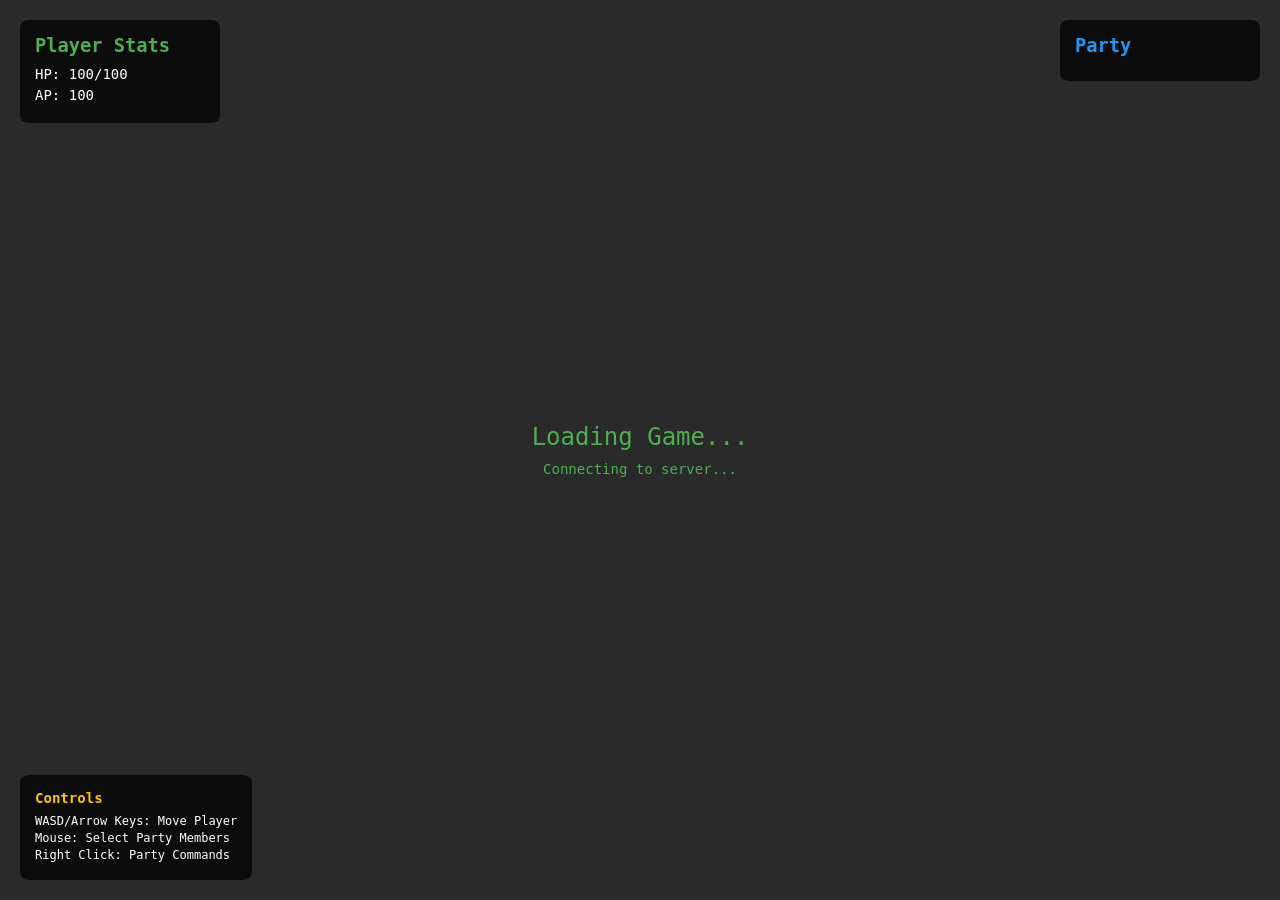
==== frontend/index.html @ 41674636 "Added framework for sprite animation and entity rendering handler." ====
<!DOCTYPE html>
<html lang="en">
<head>
    <meta charset="UTF-8">
    <meta name="viewport" content="width=device-width, initial-scale=1.0">
    <title>Real-Time Simulation Game</title>
    <link rel="stylesheet" href="css/style.css">
</head>
<body>
    <div id="game-container">
        <canvas id="game-canvas"></canvas>
        <div id="ui-overlay">
            <div id="loading-indicator" style="position: absolute; top: 50%; left: 50%; transform: translate(-50%, -50%); text-align: center; font-size: 24px; color: #4CAF50;">
                <p>Loading Game...</p>
                <p style="font-size: 14px; margin-top: 10px;">Connecting to server...</p>
            </div>
            <div id="player-stats">
                <h3>Player Stats</h3>
                <div id="hp-bar">HP: <span id="hp-value">100/100</span></div>
                <div id="ap-bar">AP: <span id="ap-value">100</span></div>
            </div>
            <div id="party-panel">
                <h3>Party</h3>
                <div id="party-members"></div>
            </div>
            <div id="controls-help">
                <h3>Controls</h3>
                <p>WASD/Arrow Keys: Move Player</p>
                <p>Mouse: Select Party Members</p>
                <p>Right Click: Party Commands</p>
            </div>
        </div>
    </div>

    <!-- Socket.IO client -->
    <script src="https://cdn.socket.io/4.5.4/socket.io.min.js"></script>
    
    <!-- Sprite and animation system -->
    <script src="js/sprites/spritesheet.js"></script>
    <script src="js/sprites/animation.js"></script>
    <script src="js/entityRenderer.js"></script>
    
    <!-- Game scripts -->
    <script src="js/network.js"></script>
    <script src="js/interpolation.js"></script>
    <script src="js/renderer.js"></script>
    <script src="js/input.js"></script>
    <script src="js/ui.js"></script>
    <script src="js/main.js"></script>
</body>
</html>
---- frontend/css/style.css ----
@font-face {
    font-family: 'PressStart2P';
    src: url('/assets/fonts/PressStart2P-Regular.ttf') format('truetype');
    font-weight: normal;
    font-style: normal;
}

* {
    margin: 0;
    padding: 0;
    box-sizing: border-box;
}

body {
    font-family: 'PressStart2P', monospace;
    background-color: #1a1a1a;
    color: #ffffff;
    overflow: hidden;
}

#game-container {
    position: relative;
    width: 100vw;
    height: 100vh;
}

#game-canvas {
    display: block;
    background-color: #2a2a2a;
    cursor: crosshair;
}

#ui-overlay {
    position: absolute;
    top: 0;
    left: 0;
    width: 100%;
    height: 100%;
    pointer-events: none;
}

#player-stats {
    position: absolute;
    top: 20px;
    left: 20px;
    background-color: rgba(0, 0, 0, 0.7);
    padding: 15px;
    border-radius: 8px;
    min-width: 200px;
    pointer-events: auto;
}

#player-stats h3 {
    margin-bottom: 10px;
    color: #4CAF50;
}

#hp-bar, #ap-bar {
    margin: 5px 0;
    font-size: 14px;
}

#party-panel {
    position: absolute;
    top: 20px;
    right: 20px;
    background-color: rgba(0, 0, 0, 0.7);
    padding: 15px;
    border-radius: 8px;
    min-width: 200px;
    max-height: 400px;
    overflow-y: auto;
    pointer-events: auto;
}

#party-panel h3 {
    margin-bottom: 10px;
    color: #2196F3;
}

.party-member {
    background-color: rgba(255, 255, 255, 0.1);
    padding: 8px;
    margin: 5px 0;
    border-radius: 4px;
    cursor: pointer;
}

.party-member:hover {
    background-color: rgba(255, 255, 255, 0.2);
}

#controls-help {
    position: absolute;
    bottom: 20px;
    left: 20px;
    background-color: rgba(0, 0, 0, 0.7);
    padding: 15px;
    border-radius: 8px;
    font-size: 12px;
    pointer-events: auto;
}

#controls-help h3 {
    margin-bottom: 8px;
    color: #FFC107;
}

#controls-help p {
    margin: 3px 0;
}

/* Context menu */
.context-menu {
    position: absolute;
    background-color: rgba(0, 0, 0, 0.9);
    border: 1px solid #666;
    border-radius: 4px;
    padding: 5px 0;
    min-width: 150px;
    pointer-events: auto;
    z-index: 1000;
}

.context-menu-item {
    padding: 8px 15px;
    cursor: pointer;
}

.context-menu-item:hover {
    background-color: rgba(255, 255, 255, 0.2);
}
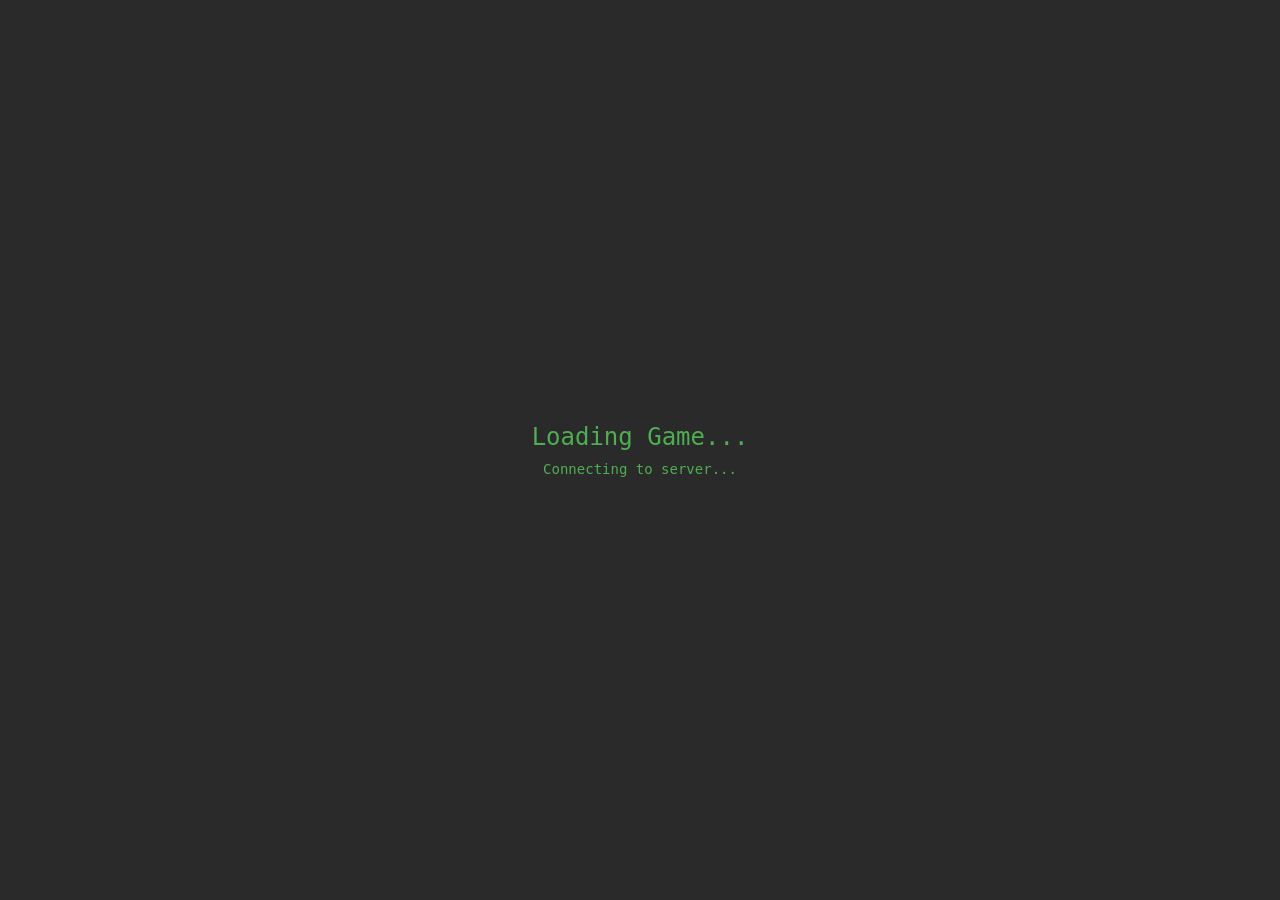
==== commit 9fb30815: "Update readme to fit new structure. Vendor socket.io" ====
--- a/frontend/index.html
+++ b/frontend/index.html
@@ -3,44 +3,37 @@
 <head>
     <meta charset="UTF-8">
     <meta name="viewport" content="width=device-width, initial-scale=1.0">
-    <title>Real-Time Simulation Game</title>
+    <title>Untitled Game</title>
     <link rel="stylesheet" href="css/style.css">
 </head>
 <body>
     <div id="game-container">
         <canvas id="game-canvas"></canvas>
+        <canvas id="overlay-canvas"></canvas>
         <div id="ui-overlay">
             <div id="loading-indicator" style="position: absolute; top: 50%; left: 50%; transform: translate(-50%, -50%); text-align: center; font-size: 24px; color: #4CAF50;">
                 <p>Loading Game...</p>
                 <p style="font-size: 14px; margin-top: 10px;">Connecting to server...</p>
             </div>
-            <div id="player-stats">
-                <h3>Player Stats</h3>
-                <div id="hp-bar">HP: <span id="hp-value">100/100</span></div>
-                <div id="ap-bar">AP: <span id="ap-value">100</span></div>
-            </div>
-            <div id="party-panel">
-                <h3>Party</h3>
-                <div id="party-members"></div>
-            </div>
-            <div id="controls-help">
-                <h3>Controls</h3>
-                <p>WASD/Arrow Keys: Move Player</p>
-                <p>Mouse: Select Party Members</p>
-                <p>Right Click: Party Commands</p>
-            </div>
         </div>
     </div>
 
-    <!-- Socket.IO client -->
-    <script src="https://cdn.socket.io/4.5.4/socket.io.min.js"></script>
+    <!-- Socket.IO client (vendored 4.5.4, MIT license) -->
+    <script src="js/socket.io.min.js"></script>
     
     <!-- Sprite and animation system -->
     <script src="js/sprites/spritesheet.js"></script>
     <script src="js/sprites/animation.js"></script>
+    <script src="js/sprites/shaderCache.js"></script>
+    <script src="js/sprites/gpuBuffers.js"></script>
+    <script src="js/sprites/gpuSpriteSheet.js"></script>
     <script src="js/entityRenderer.js"></script>
     
+    <!-- Character creation system -->
+    <script src="js/characterCreation.js"></script>
+    
     <!-- Game scripts -->
+    <script src="js/playerSelect.js"></script>
     <script src="js/network.js"></script>
     <script src="js/interpolation.js"></script>
     <script src="js/renderer.js"></script>
--- a/frontend/css/style.css
+++ b/frontend/css/style.css
@@ -28,6 +28,14 @@
     display: block;
     background-color: #2a2a2a;
     cursor: crosshair;
+}
+
+#overlay-canvas {
+    display: block;
+    position: absolute;
+    top: 0;
+    left: 0;
+    pointer-events: none;
 }
 
 #ui-overlay {
